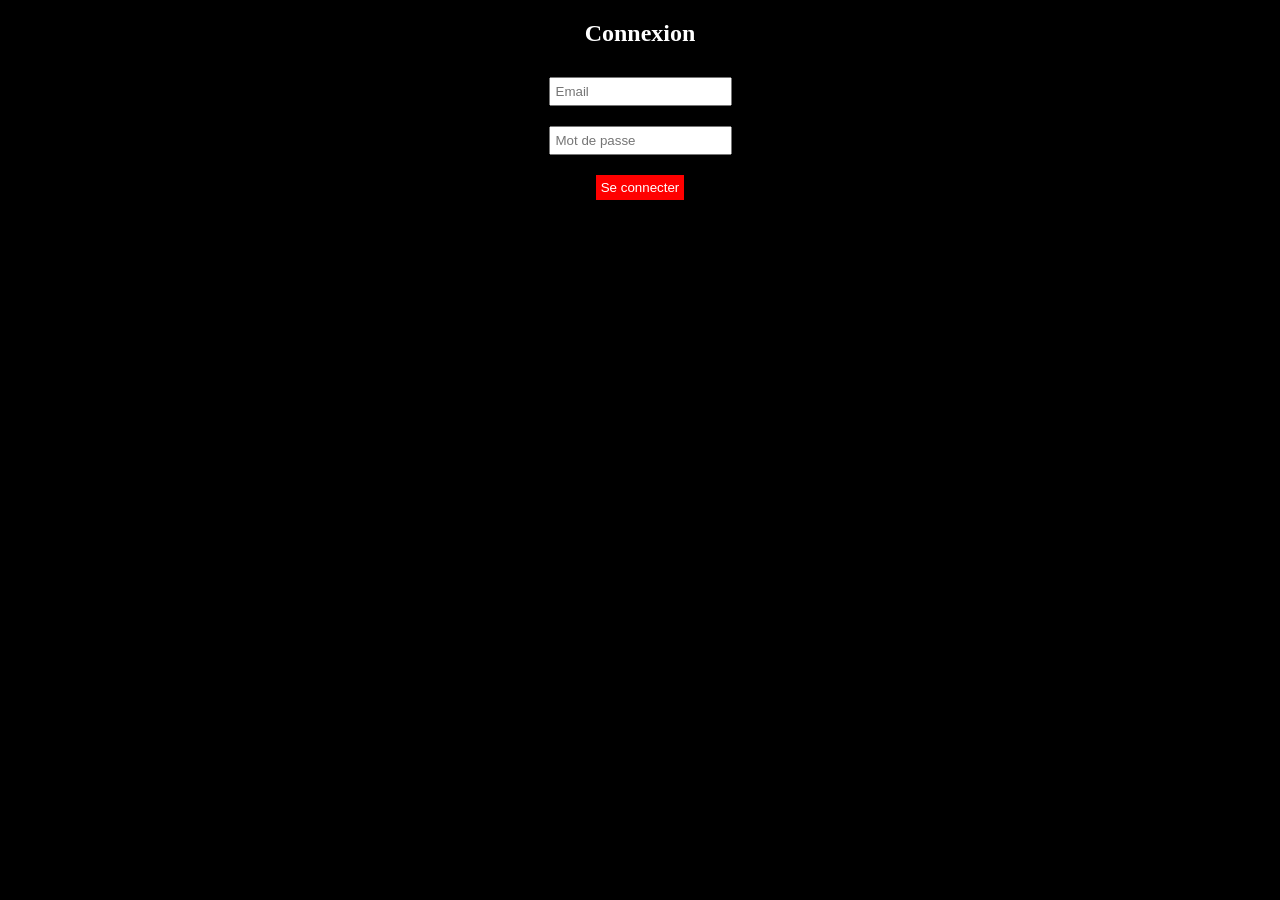
==== login.html @ f7d075dc "project innit add project files" ====
<!DOCTYPE html>
<html lang="fr">
<head>
  <meta charset="UTF-8">
  <title>Login</title>
  <style>
    body { background: black; color: white; font-family: Verdana; text-align: center; }
    input, button { margin: 10px; padding: 5px; }
    button { background-color: red; color: white; border: none; cursor: pointer; }
  </style>
  <script src="login.js" defer></script>
</head>
<body>

  <h2>Connexion</h2>
  <form id="loginForm">
    <input type="email" id="loginEmail" placeholder="Email" required><br>
    <input type="password" id="loginPassword" placeholder="Mot de passe" required><br>
    <button type="submit">Se connecter</button>
  </form>

</body>
</html>
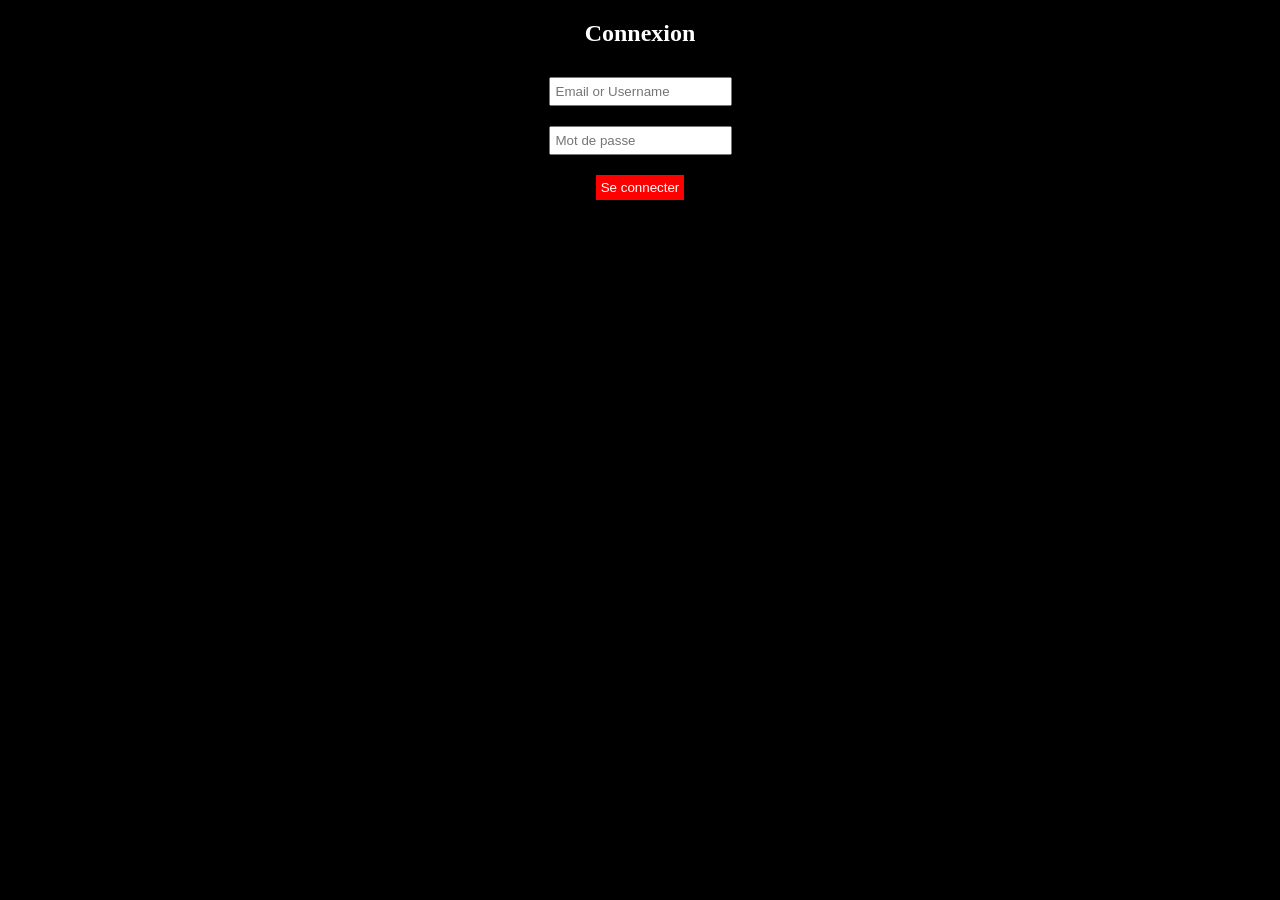
==== commit 71812ef7: "Improve application validation - Improve sign up limitations - Deleted excess lines - Added option f" ====
--- a/login.html
+++ b/login.html
@@ -14,7 +14,7 @@
 
   <h2>Connexion</h2>
   <form id="loginForm">
-    <input type="email" id="loginEmail" placeholder="Email" required><br>
+    <input type="text" id="login-email-or-username" placeholder="Email or Username" required><br>
     <input type="password" id="loginPassword" placeholder="Mot de passe" required><br>
     <button type="submit">Se connecter</button>
   </form>
